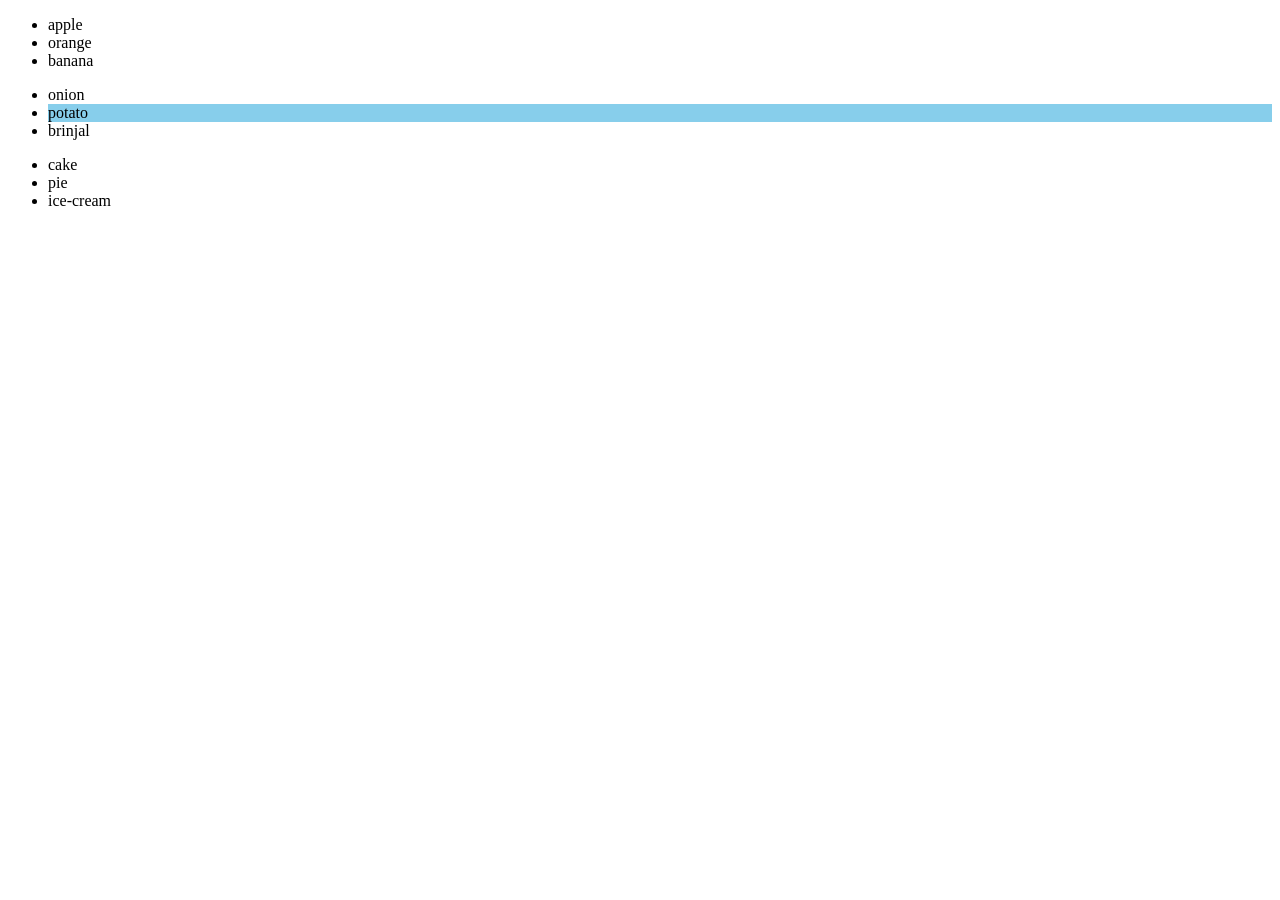
==== index.html @ 0157c133 "increasing my steps of learning towards dom" ====
<!DOCTYPE html>
<html lang="en">
<head>
    <meta charset="UTF-8">
    <meta name="viewport" content="width=device-width, initial-scale=1.0">
    <title>Document</title>
</head>
<body>
  <ul id="fruits">
    <li id="apple">apple</li>
    <li id="orange">orange</li>
    <li id="banana">banana</li>
  </ul>
  <ul id="vegetables">
    <li id="onion">onion</li>
    <li id="potato">potato</li>
    <li id="brinjal">brinjal</li>
  </ul>
  <ul id="dessert">
    <li id="cake">cake</li>
    <li id="pie">pie</li>
    <li id="ice-cream">ice-cream</li>
  </ul>

    <script src="domnavigation.js"></script>
</body>
</html>
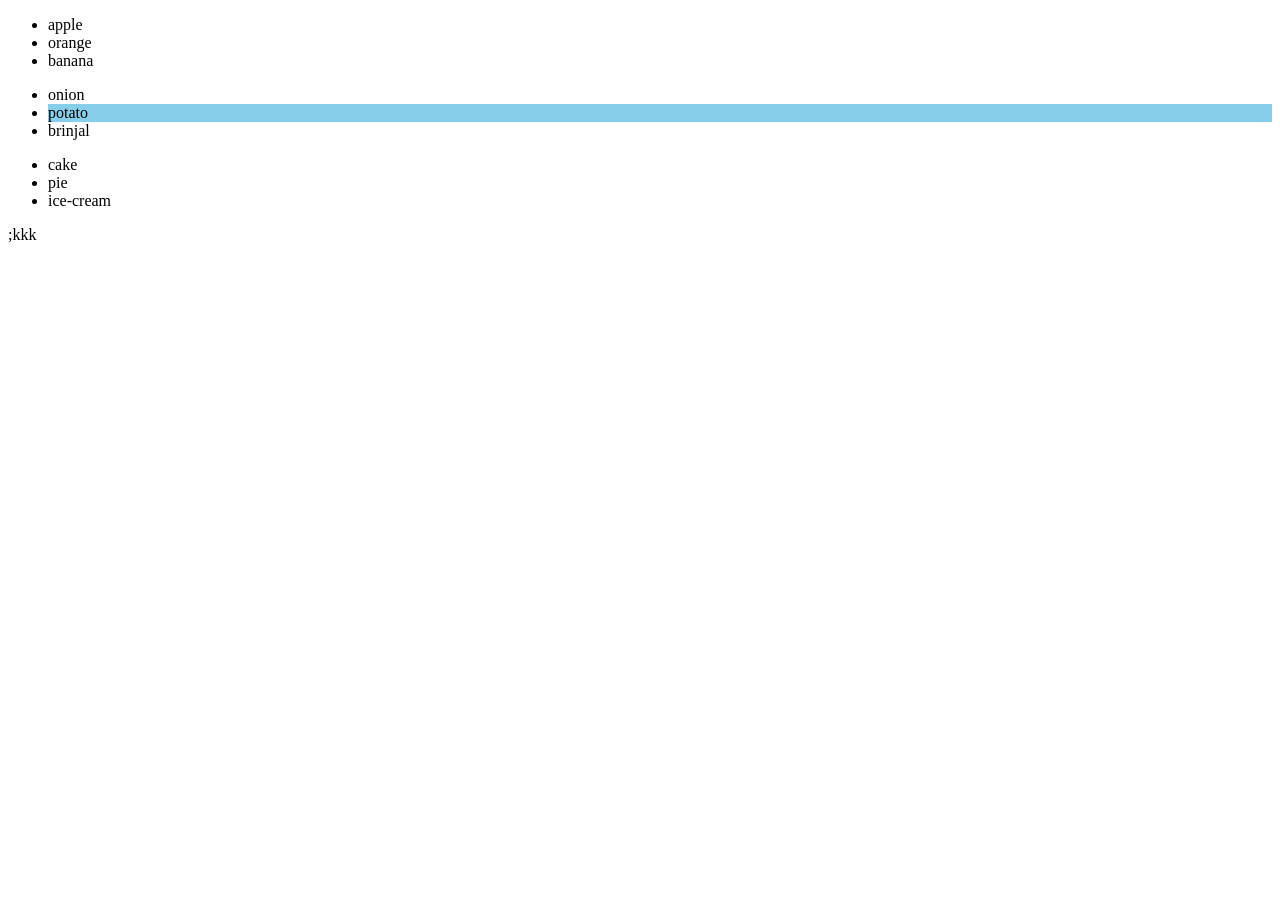
==== commit e109cdda: "added few more topics" ====
--- a/index.html
+++ b/index.html
@@ -20,7 +20,7 @@
     <li id="cake">cake</li>
     <li id="pie">pie</li>
     <li id="ice-cream">ice-cream</li>
-  </ul>
+  </ul>;kkk
 
     <script src="domnavigation.js"></script>
 </body>
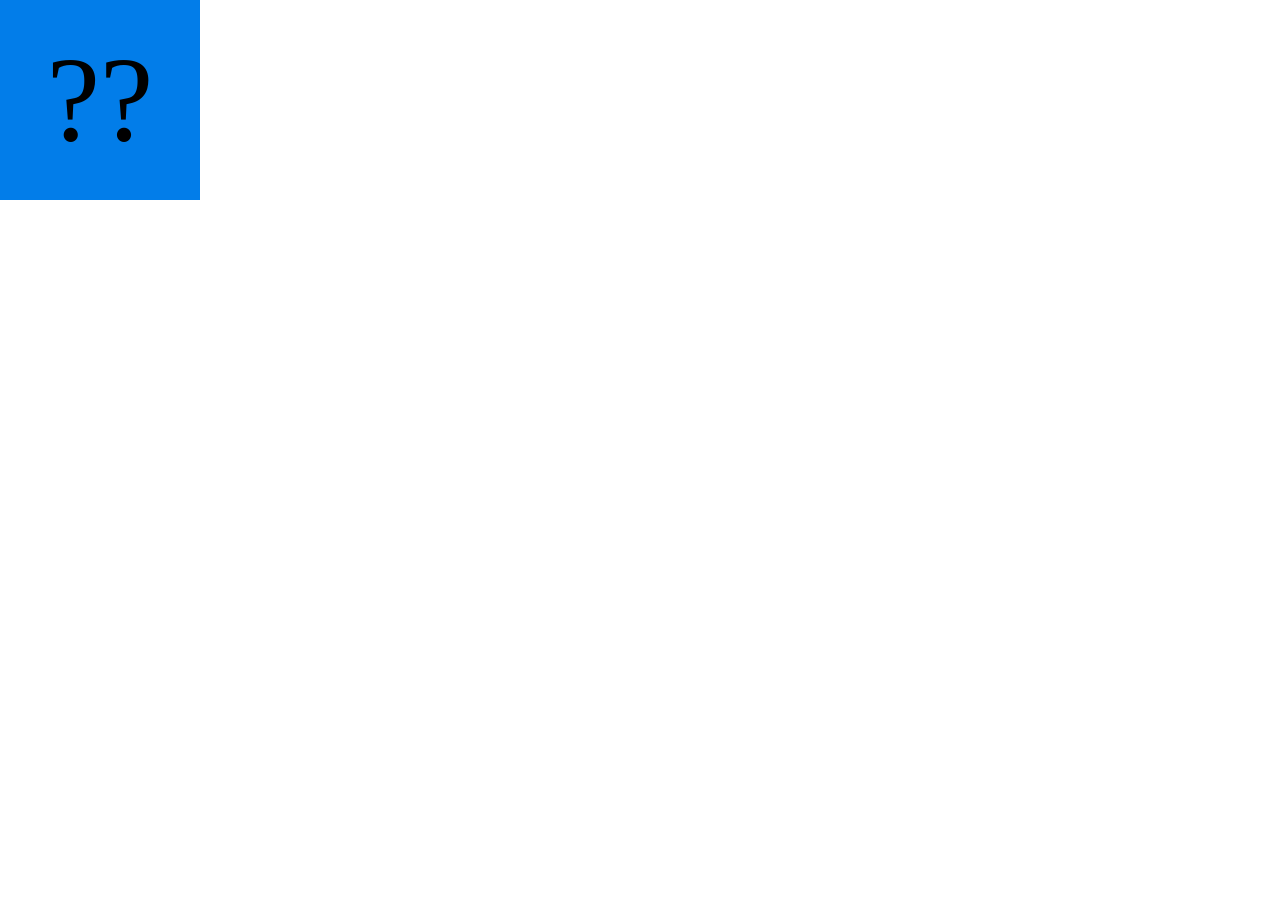
==== commit ae675f63: "added a few more topics that i learnt on DOM" ====
--- a/index.html
+++ b/index.html
@@ -4,24 +4,26 @@
     <meta charset="UTF-8">
     <meta name="viewport" content="width=device-width, initial-scale=1.0">
     <title>Document</title>
+    <style>
+      body{
+        margin: 0;
+      }
+
+      #myBox{
+        background-color: rgb(2, 125, 233);
+        width: 200px;
+        height: 200px;
+        font-size: 7.5rem;
+        display: flex;
+        justify-content: center;
+        align-items: center;
+        position: relative;
+      }
+    </style>
 </head>
 <body>
-  <ul id="fruits">
-    <li id="apple">apple</li>
-    <li id="orange">orange</li>
-    <li id="banana">banana</li>
-  </ul>
-  <ul id="vegetables">
-    <li id="onion">onion</li>
-    <li id="potato">potato</li>
-    <li id="brinjal">brinjal</li>
-  </ul>
-  <ul id="dessert">
-    <li id="cake">cake</li>
-    <li id="pie">pie</li>
-    <li id="ice-cream">ice-cream</li>
-  </ul>;kkk
+  <div id="myBox">??</div>
 
-    <script src="domnavigation.js"></script>
+    <script src="hideorshow.jss"></script>
 </body>
 </html>
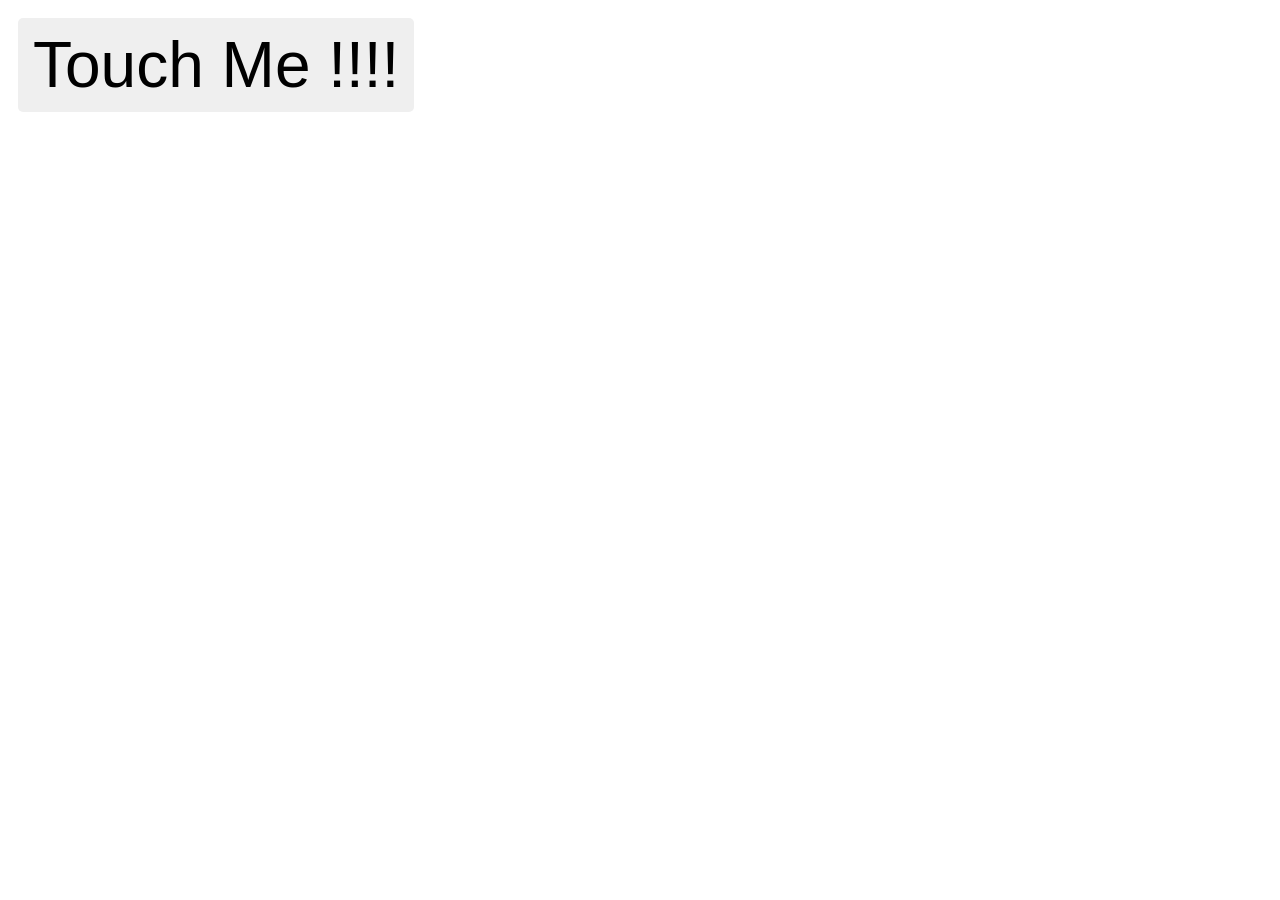
==== commit 14317d4e: "addeda few more topics that i learnt today" ====
--- a/index.html
+++ b/index.html
@@ -5,25 +5,30 @@
     <meta name="viewport" content="width=device-width, initial-scale=1.0">
     <title>Document</title>
     <style>
-      body{
-        margin: 0;
+      #myButton{
+        font-size: 4rem;
+        margin: 10px;
+        border: none;
+        border-radius: 5px;
+        padding: 10px 15px;
+        /* background-color: hsl(205, 100%, 60%); */
+        /* color: white; */
       }
+      .enabled{
+        background-color: rgb(176, 2, 2);
+        color: rgb(252, 0, 0);
 
-      #myBox{
-        background-color: rgb(2, 125, 233);
-        width: 200px;
-        height: 200px;
-        font-size: 7.5rem;
-        display: flex;
-        justify-content: center;
-        align-items: center;
-        position: relative;
+      }
+      .hover{
+        box-shadow: 0 0 10px greenyellow;
+        font-weight: bold;
       }
     </style>
 </head>
 <body>
-  <div id="myBox">??</div>
+  <button id="myButton">Touch Me !!!!</button>
+  
 
-    <script src="hideorshow.jss"></script>
+    <script src="classlist.js"></script>
 </body>
 </html>
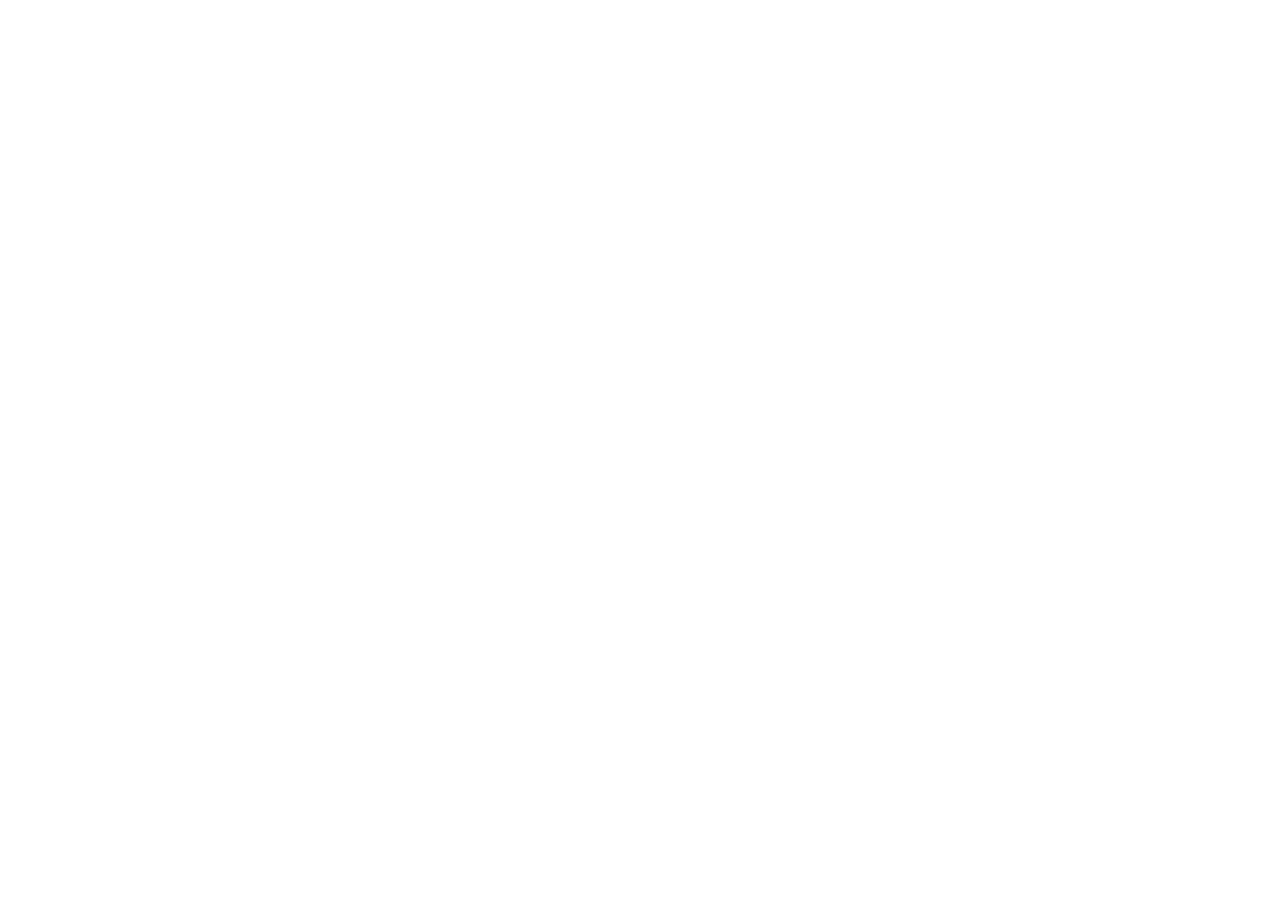
==== commit a865acfe: "added a few more topics" ====
--- a/index.html
+++ b/index.html
@@ -4,31 +4,9 @@
     <meta charset="UTF-8">
     <meta name="viewport" content="width=device-width, initial-scale=1.0">
     <title>Document</title>
-    <style>
-      #myButton{
-        font-size: 4rem;
-        margin: 10px;
-        border: none;
-        border-radius: 5px;
-        padding: 10px 15px;
-        /* background-color: hsl(205, 100%, 60%); */
-        /* color: white; */
-      }
-      .enabled{
-        background-color: rgb(176, 2, 2);
-        color: rgb(252, 0, 0);
-
-      }
-      .hover{
-        box-shadow: 0 0 10px greenyellow;
-        font-weight: bold;
-      }
-    </style>
 </head>
 <body>
-  <button id="myButton">Touch Me !!!!</button>
   
-
-    <script src="classlist.js"></script>
+    <script src="callbackhell.js"></script>
 </body>
 </html>
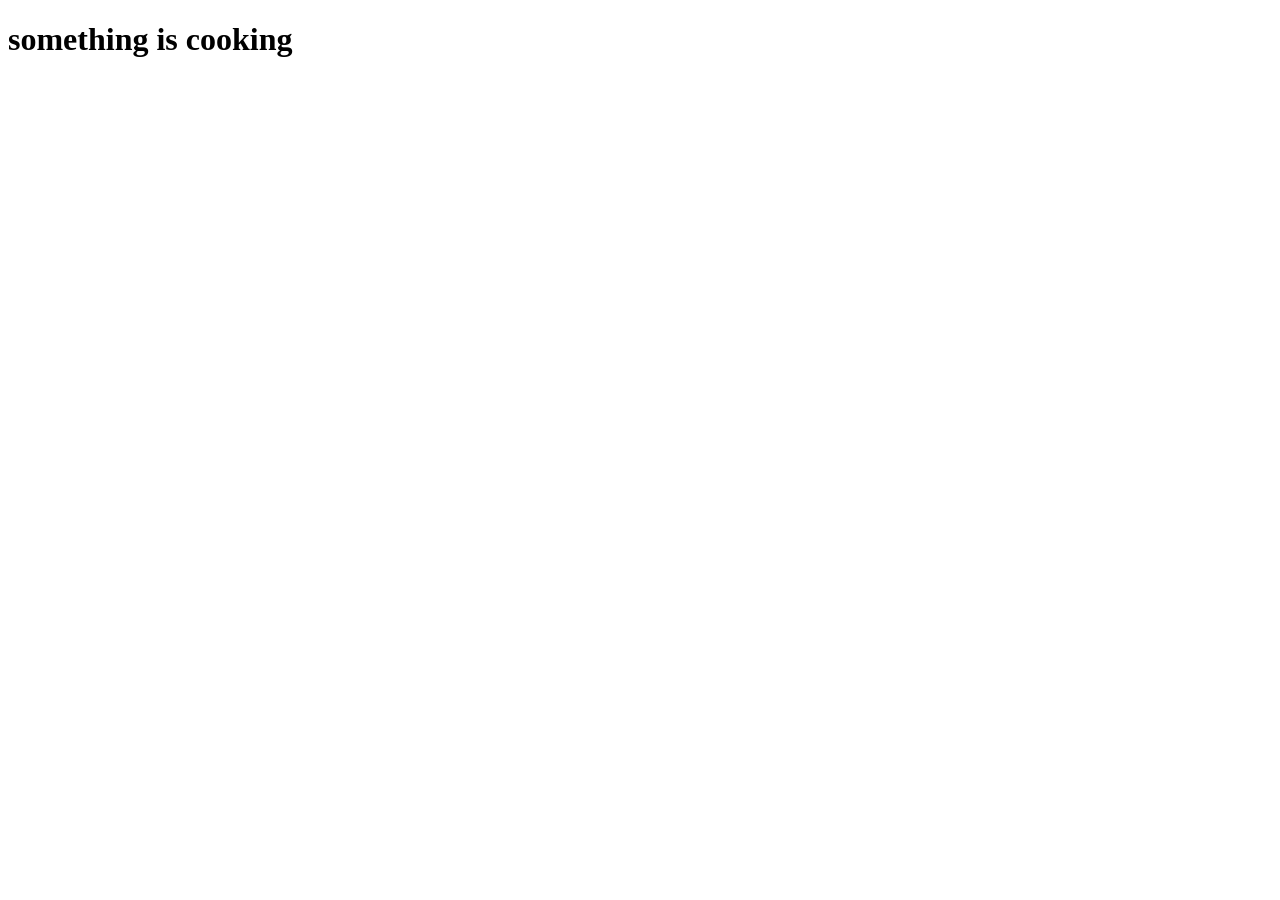
==== commit 95701749: "added few topis like callback and promises" ====
--- a/index.html
+++ b/index.html
@@ -6,7 +6,8 @@
     <title>Document</title>
 </head>
 <body>
+    <h1> something is cooking </h1>
   
-    <script src="callbackhell.js"></script>
+    <script src="promises.js"></script>
 </body>
 </html>
